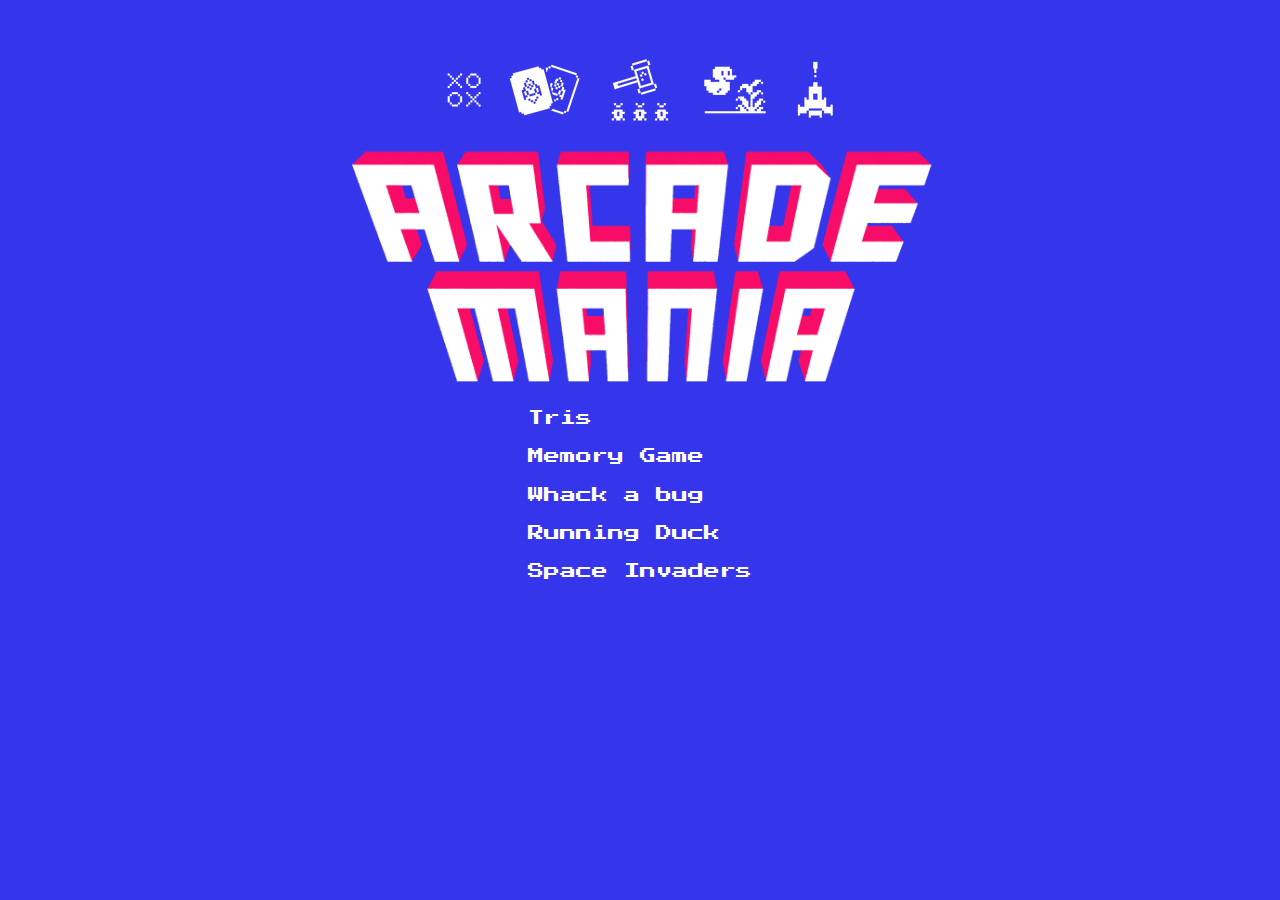
==== index.html @ ed5dca72 "All games" ====
<!DOCTYPE html>
<html lang="en">

<head>
    <meta charset="UTF-8">
    <meta http-equiv="X-UA-Compatible" content="IE=edge">
    <meta name="viewport" content="width=device-width, initial-scale=1.0">
    <title>Arcade Games</title>
    <link rel="preconnect" href="https://fonts.googleapis.com">
    <link rel="preconnect" href="https://fonts.gstatic.com" crossorigin>
    <link href="https://fonts.googleapis.com/css2?family=Press+Start+2P&display=swap" rel="stylesheet">
    <link rel="stylesheet" href="common/style.css">
</head>

<body>
    <div class="container">
        <img src="common/thumbs.png" alt="thumbs">
        <img src="common/logo.png" alt="Arcade Mania Logo">

        <ul>
            <li> <a href="tris/index.html">Tris </a></li>
            <li> <a href="memory/index.html">Memory Game </a></li>
            <li> <a href="whack_a_bug/index.html">Whack a bug </a></li>
            <li> <a href="running-duck/index.html">Running Duck </a></li>
            <li> <a href="space-invaders/index.html">Space Invaders </a></li>
        </ul>
    </div>
</body>

</html>
---- common/style.css ----
:root {
  --bg-color: #3535ec;
  --accent-color: #f70d68;
}

* {
  margin: 0;
  padding: 0;
  box-sizing: border-box;
}

body {
  background-color: var(--bg-color);
  font-family: "Press Start 2P", cursive;
  line-height: 1.4;
  color: white;
}

.container {
  width: 600px;

  display: flex;
  flex-direction: column;
  align-items: center;

  margin: 50px auto;
}

img {
  max-width: 100%; /* le percentuali si riferiscono al contenitore */
}

ul {
  list-style-type: none;
}

li {
  margin-bottom: 16px;
}
a {
  color: white;
  text-decoration: none;
}

a:hover {
  color: var(--accent-color);
}

/* STRUTTURA BASE PAGINE DEI GIOCHI */

.board {
  display: flex;
  flex-direction: row;
}

.game-area {
  padding: 12px;

  position: relative;
}

.game-data {
  padding: 12px;

  width: 240px;
}

h1 {
  font-size: 36px;
  margin-bottom: 16px;
}

p {
  font-size: 16px;
  margin-bottom: 20px;
}

/* ALERT */
.game-alert {
  position: absolute;
  top: 0;
  left: 0;
  right: 0;
  bottom: 0;

  display: flex;
  align-items: center;
  justify-content: center;
}

.game-alert-message {
  font-size: 30px;
  padding: 20px;
  background-color: var(--accent-color);
}
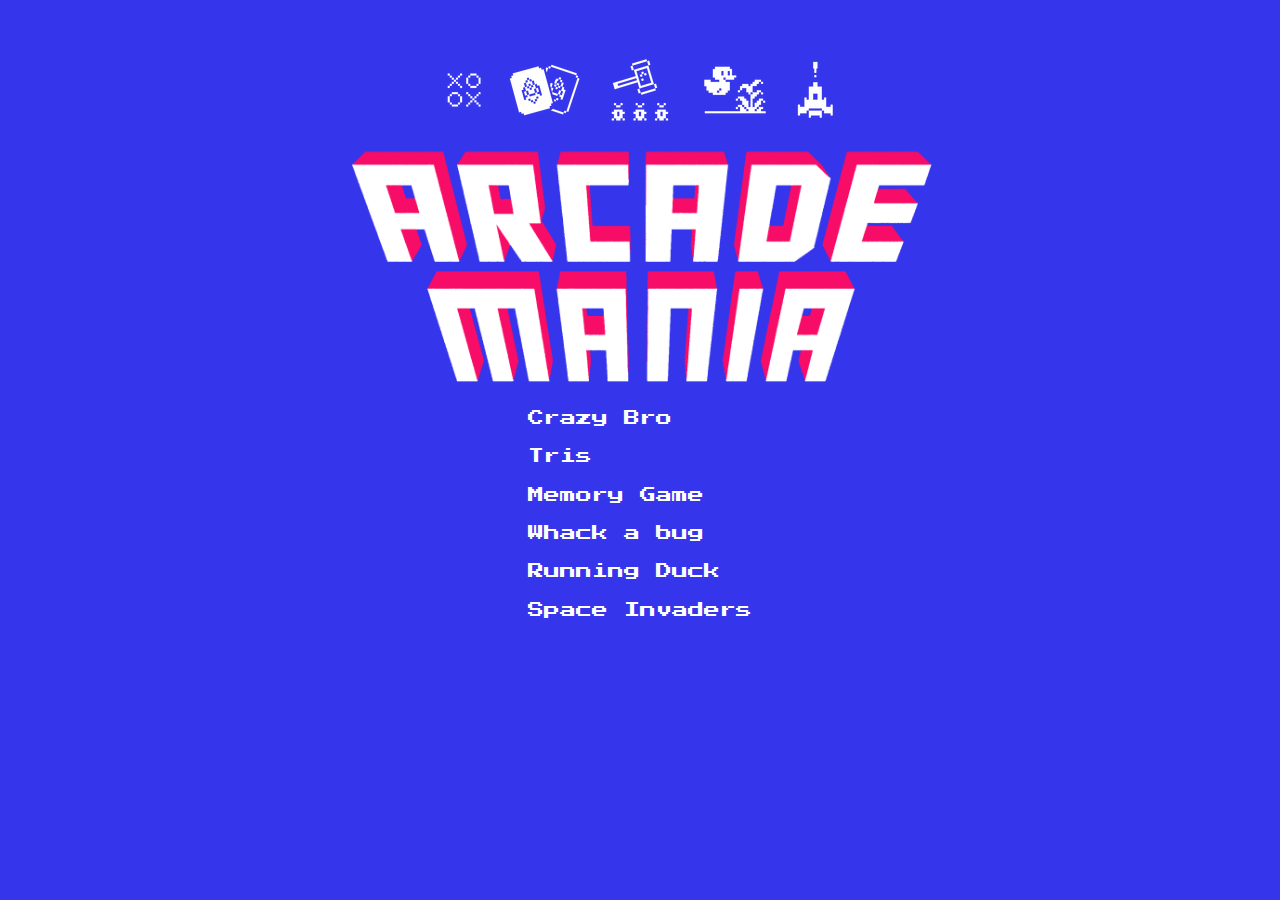
==== commit 5f94efc2: "started new game - crazy bro" ====
--- a/index.html
+++ b/index.html
@@ -18,6 +18,7 @@
         <img src="common/logo.png" alt="Arcade Mania Logo">
 
         <ul>
+            <li> <a href="crazy_bro/index.html">Crazy Bro </a></li>
             <li> <a href="tris/index.html">Tris </a></li>
             <li> <a href="memory/index.html">Memory Game </a></li>
             <li> <a href="whack_a_bug/index.html">Whack a bug </a></li>
